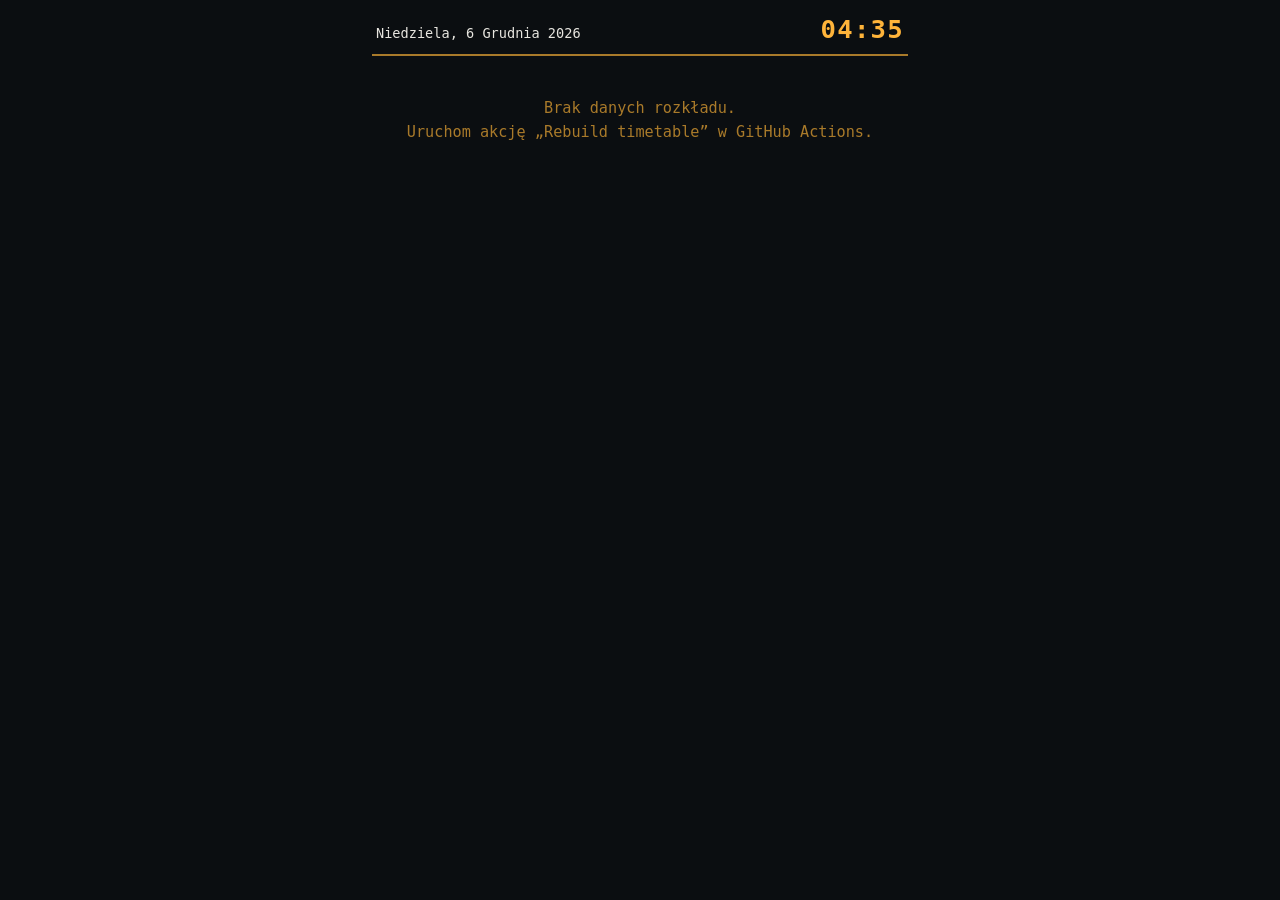
==== docs/index.html @ 22251845 "Add files via upload" ====
<!DOCTYPE html>
<html lang="pl">
<head>
  <meta charset="utf-8">
  <meta name="viewport" content="width=device-width, initial-scale=1, viewport-fit=cover">
  <title>Ursus → Centrum</title>
  <meta name="theme-color" content="#0b0e11">
  <meta name="apple-mobile-web-app-capable" content="yes">
  <meta name="apple-mobile-web-app-status-bar-style" content="black-translucent">
  <meta name="apple-mobile-web-app-title" content="Ursus →">
  <link rel="manifest" href="manifest.json">
  <link rel="apple-touch-icon" href="icon-180.png">
  <link rel="stylesheet" href="style.css">
</head>
<body>
  <header>
    <div id="date">&nbsp;</div>
    <div id="clock">--:--</div>
  </header>

  <main id="board" aria-live="polite">
    <div class="empty">Ładowanie rozkładu…</div>
  </main>

  <footer id="status">&nbsp;</footer>

  <script src="app.js"></script>
</body>
</html>
---- docs/style.css ----
/* Platform departure board look: dark, amber, monospace */

:root {
  --bg: #0b0e11;
  --panel: #12161b;
  --amber: #ffb43a;
  --amber-dim: #a97a2a;
  --white: #e8e6e0;
  --red: #ff5c49;
  --green: #55d47a;
  --row-border: #1d232b;
}

* { box-sizing: border-box; margin: 0; padding: 0; }

html, body {
  height: 100%;
  background: var(--bg);
  color: var(--amber);
  font-family: ui-monospace, "SF Mono", Menlo, Consolas, monospace;
  -webkit-text-size-adjust: 100%;
}

body {
  display: flex;
  flex-direction: column;
  max-width: 560px;
  margin: 0 auto;
  padding: env(safe-area-inset-top) 12px env(safe-area-inset-bottom);
}

header {
  display: flex;
  justify-content: space-between;
  align-items: baseline;
  padding: 14px 4px 10px;
  border-bottom: 2px solid var(--amber-dim);
}

#date {
  color: var(--white);
  font-size: 0.85rem;
  text-transform: capitalize;
}

#clock {
  font-size: 1.6rem;
  font-weight: 700;
  letter-spacing: 0.05em;
  font-variant-numeric: tabular-nums;
}

main { flex: 1; }

.row {
  display: grid;
  grid-template-columns: 2.6em 3.2em 4.6em 1fr auto;
  align-items: baseline;
  gap: 0.4em;
  padding: 12px 4px;
  border-bottom: 1px solid var(--row-border);
  font-size: 1.15rem;
  font-variant-numeric: tabular-nums;
}

.row .st   { color: var(--white); font-weight: 700; }
.row .mins { font-weight: 700; text-align: right; }
.row .mins.soon { color: var(--green); }
.row .hm   { color: var(--amber-dim); }
.row .line { color: var(--white); }
.row .delay { color: var(--red); font-weight: 700; }

.row.leaving .mins { animation: blink 1s step-end infinite; }
@keyframes blink { 50% { opacity: 0.25; } }
@media (prefers-reduced-motion: reduce) {
  .row.leaving .mins { animation: none; }
}

.empty {
  padding: 40px 8px;
  color: var(--amber-dim);
  font-size: 0.95rem;
  text-align: center;
  line-height: 1.6;
}

footer {
  padding: 10px 4px calc(10px + env(safe-area-inset-bottom));
  color: var(--amber-dim);
  font-size: 0.72rem;
  text-align: center;
}
footer .warn { color: var(--red); }
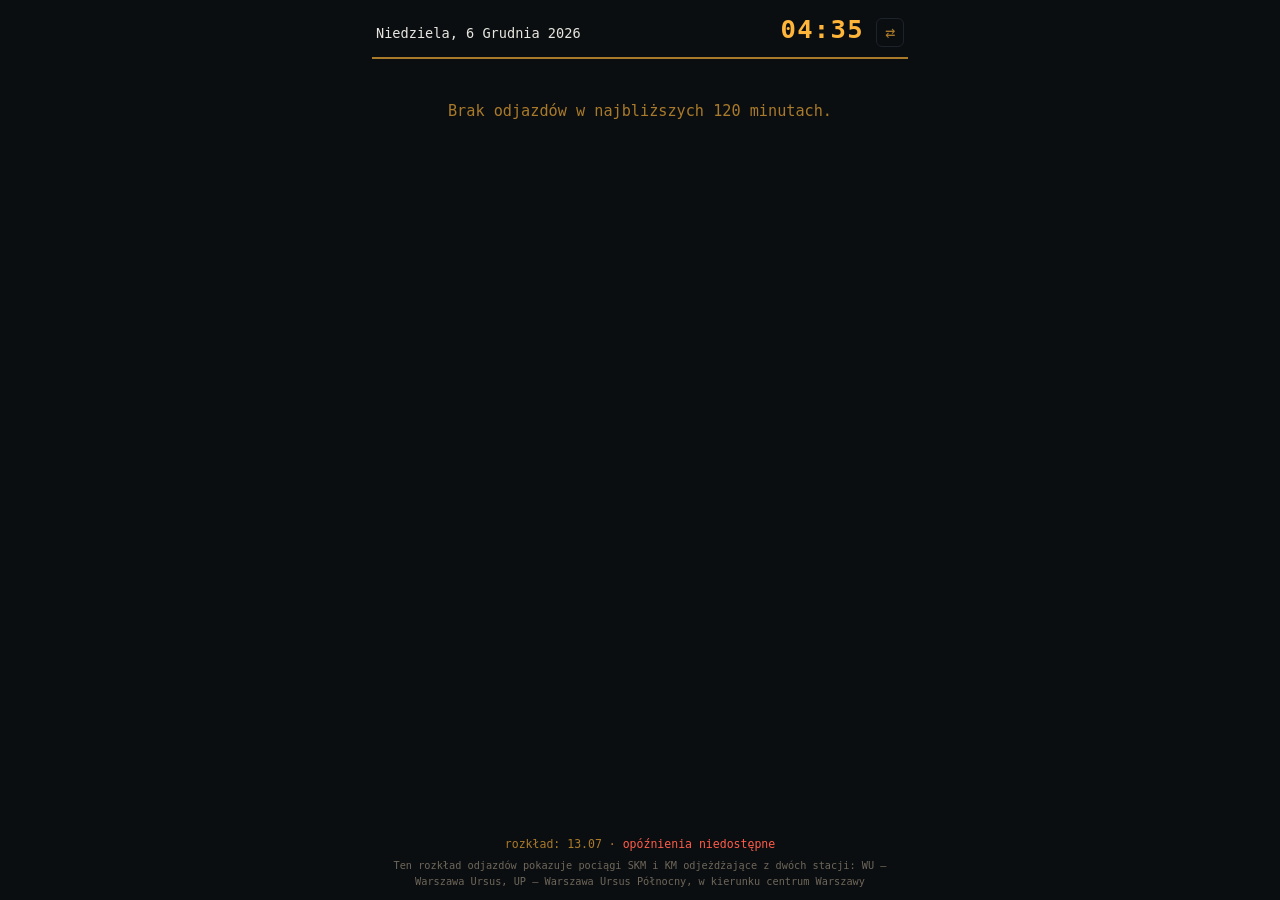
==== commit 759d31ef: "Add files via upload" ====
--- a/docs/index.html
+++ b/docs/index.html
@@ -15,7 +15,10 @@
 <body>
   <header>
     <div id="date">&nbsp;</div>
-    <div id="clock">--:--</div>
+    <div class="right">
+      <span id="clock">--:--</span>
+      <a class="swap" href="arrivals.html" aria-label="Back to Ursus">⇄</a>
+    </div>
   </header>
 
   <main id="board" aria-live="polite">
--- a/docs/style.css
+++ b/docs/style.css
@@ -6,6 +6,8 @@
   --amber: #ffb43a;
   --amber-dim: #a97a2a;
   --white: #e8e6e0;
+  --muted: #b7ae9e;
+  --faint: #6f675a;
   --red: #ff5c49;
   --green: #55d47a;
   --row-border: #1d232b;
@@ -43,6 +45,12 @@
   text-transform: capitalize;
 }
 
+header .right {
+  display: flex;
+  align-items: baseline;
+  gap: 12px;
+}
+
 #clock {
   font-size: 1.6rem;
   font-weight: 700;
@@ -50,30 +58,113 @@
   font-variant-numeric: tabular-nums;
 }
 
+/* link switching between the two boards */
+a.swap {
+  color: var(--amber-dim);
+  text-decoration: none;
+  font-size: 1.05rem;
+  line-height: 1;
+  padding: 5px 8px;
+  border: 1px solid var(--row-border);
+  border-radius: 6px;
+}
+a.swap:active { color: var(--amber); border-color: var(--amber-dim); }
+
+/* origin-station dropdown (Back to Ursus page) */
+.controls { padding: 10px 4px 2px; }
+select#origin {
+  width: 100%;
+  background: var(--panel);
+  color: var(--amber);
+  font-family: inherit;
+  font-size: 0.95rem;
+  padding: 10px 12px;
+  border: 1px solid var(--amber-dim);
+  border-radius: 8px;
+  -webkit-appearance: none;
+  appearance: none;
+  background-image:
+    linear-gradient(45deg, transparent 50%, var(--amber-dim) 50%),
+    linear-gradient(135deg, var(--amber-dim) 50%, transparent 50%);
+  background-position:
+    calc(100% - 20px) calc(50% - 2px),
+    calc(100% - 13px) calc(50% - 2px);
+  background-size: 7px 7px;
+  background-repeat: no-repeat;
+}
+
 main { flex: 1; }
 
 .row {
   display: grid;
-  grid-template-columns: 2.6em 3.2em 4.6em 1fr auto;
-  align-items: baseline;
-  gap: 0.4em;
+  /* rem, not em: identical column geometry for header and data rows */
+  grid-template-columns: 2.5rem 3.4rem 5.2rem auto 1fr;
+  align-items: center;
+  gap: 0.5rem;
   padding: 12px 4px;
   border-bottom: 1px solid var(--row-border);
   font-size: 1.15rem;
   font-variant-numeric: tabular-nums;
 }
 
+/* --- column headers --- */
+.row.head {
+  padding: 8px 4px 5px;
+  font-size: 0.56rem;
+  font-weight: 400;
+  text-transform: uppercase;
+  letter-spacing: 0.09em;
+  color: var(--amber-dim);
+  border-bottom: 1px solid var(--row-border);
+}
+.row.head .h-min,
+.row.head .h-dest { text-align: right; }
+
 .row .st   { color: var(--white); font-weight: 700; }
 .row .mins { font-weight: 700; text-align: right; }
 .row .mins.soon { color: var(--green); }
 .row .hm   { color: var(--amber-dim); }
-.row .line { color: var(--white); }
+.row .line { color: var(--white); white-space: nowrap; }
 .row .delay { color: var(--red); font-weight: 700; }
+
+/* --- destination column (platform-board style) --- */
+.row .dest {
+  overflow: hidden;
+  white-space: nowrap;
+  text-align: right;
+  font-size: 0.72rem;
+  letter-spacing: 0.02em;
+  color: var(--muted);
+  min-width: 0;
+}
+.row .dest .in { display: inline-block; }
+
+/* scrolling variant, only applied when the name overflows */
+.row .dest.scroll {
+  text-align: left;
+  -webkit-mask-image: linear-gradient(90deg, transparent 0, #000 7%, #000 93%, transparent 100%);
+  mask-image: linear-gradient(90deg, transparent 0, #000 7%, #000 93%, transparent 100%);
+}
+.row .dest.scroll .in {
+  animation: marquee var(--dur, 10s) linear infinite;
+  will-change: transform;
+}
+@keyframes marquee {
+  from { transform: translateX(0); }
+  to   { transform: translateX(calc(var(--shift, 120px) * -1)); }
+}
 
 .row.leaving .mins { animation: blink 1s step-end infinite; }
 @keyframes blink { 50% { opacity: 0.25; } }
+
 @media (prefers-reduced-motion: reduce) {
   .row.leaving .mins { animation: none; }
+  .row .dest.scroll .in { animation: none; }
+  .row .dest.scroll {
+    text-overflow: ellipsis;
+    -webkit-mask-image: none;
+    mask-image: none;
+  }
 }
 
 .empty {
@@ -91,3 +182,9 @@
   text-align: center;
 }
 footer .warn { color: var(--red); }
+footer .about {
+  margin-top: 7px;
+  color: var(--faint);
+  font-size: 0.64rem;
+  line-height: 1.55;
+}
